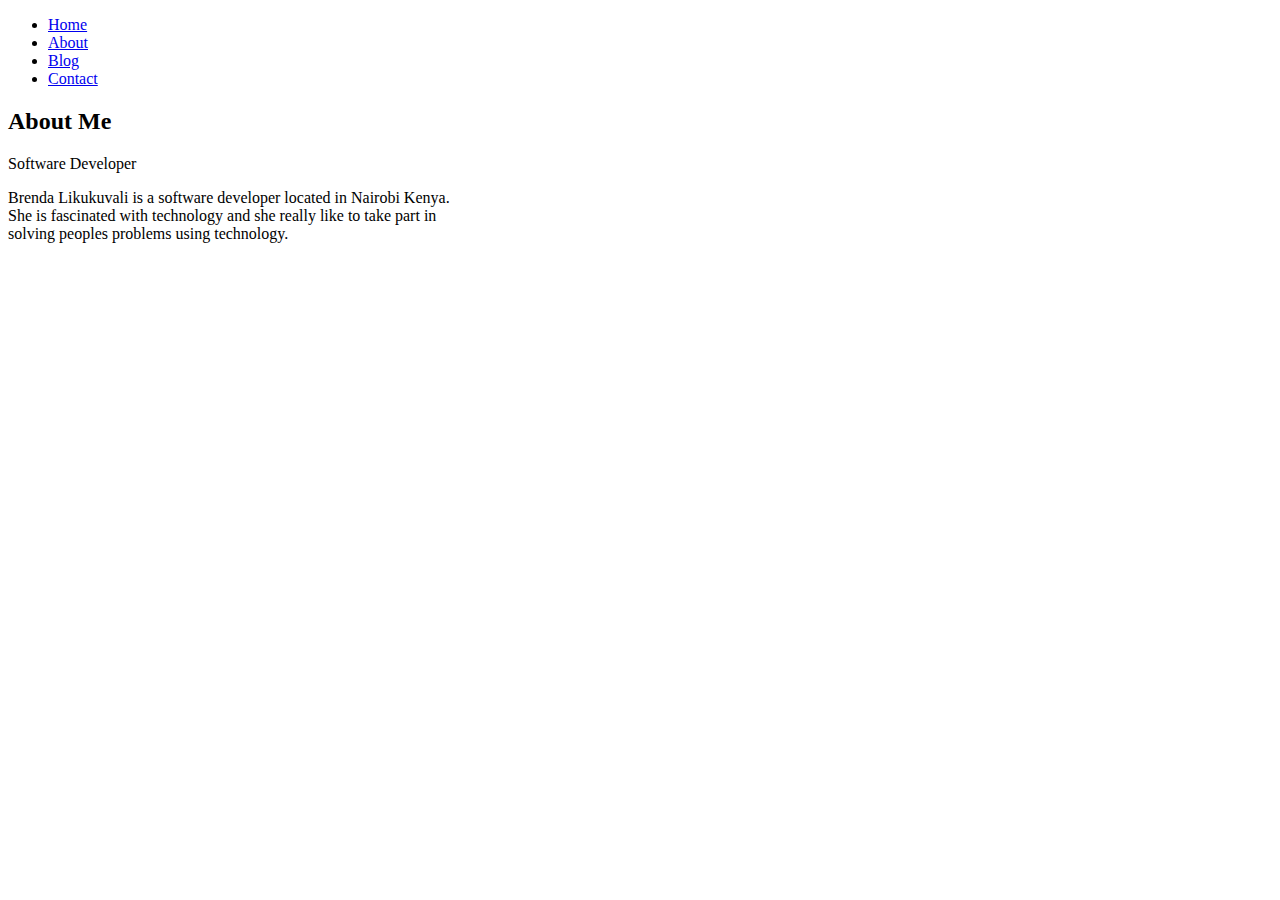
==== about.html @ 31646238 "initial commit" ====
<!DOCTYPE html>
<html>
<title>About</title>
<link rel="stylesheet" type="text/css" href="css/main.css">
<script src="https://fonts.google.com/specimen/Work+Sans"></script>

<body>

<header>
  <nav>
    <div class="nav">
      <ul>
        <li><a href="index.html">Home</a></li>
        <li><a href="about.html" class="active">About</a></li>
        <li><a href="blog.html">Blog</a></li>
        <li><a href="Contact.html">Contact</a></li>
      </ul>
    </div>
  </nav>
</header>


 <section>
    <div class="cont">
        <h2>About Me</h2>
        <p class="title">Software Developer</p>
        <p>Brenda Likukuvali is a software developer located in Nairobi Kenya.<br> She is fascinated with technology and she really like to take part in <br>solving peoples problems using technology.</p>
      </div>
    </div>
</div>
    </div>
 

</section>

     
   
      </section>
     </body>
    </html>
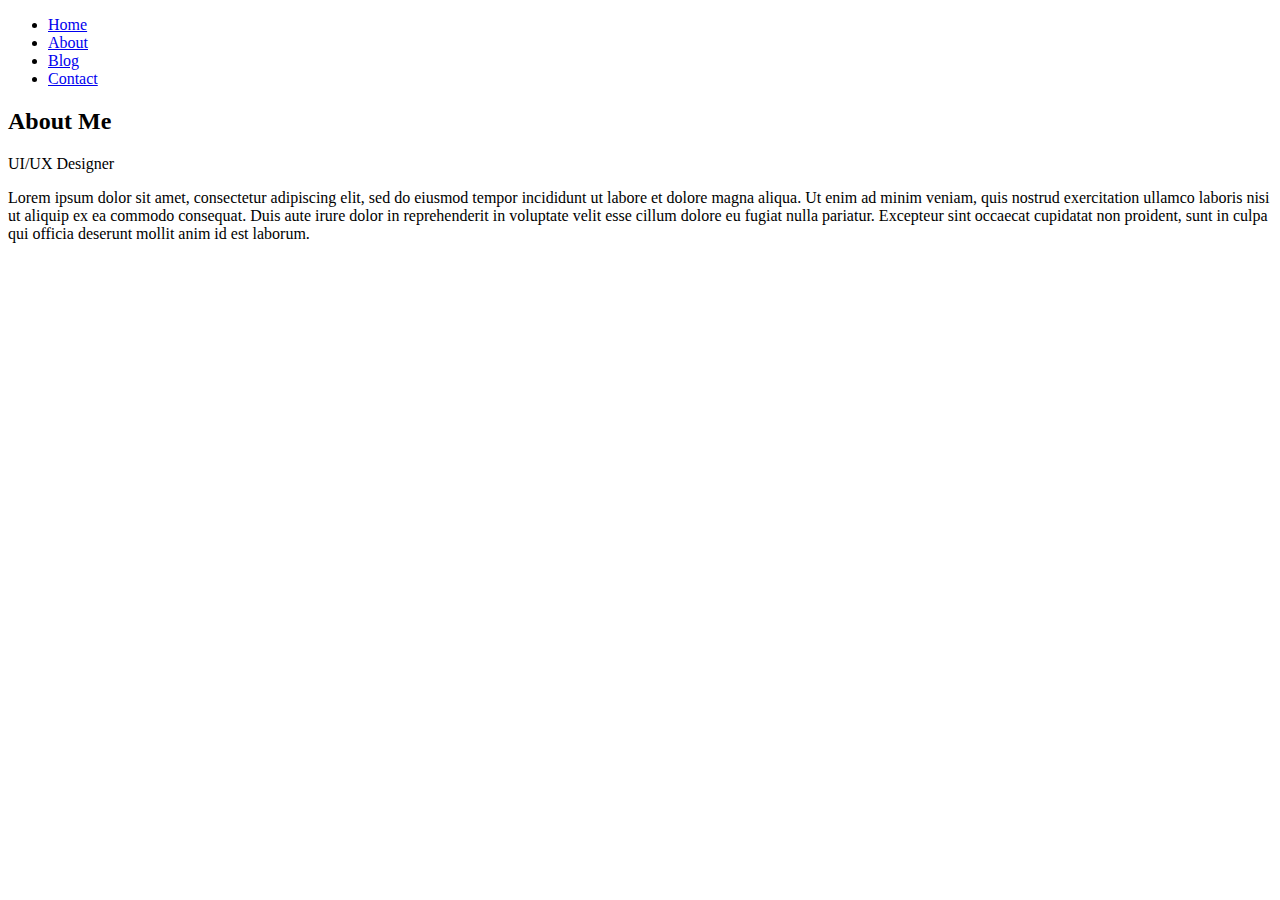
==== commit 87424502: "initial commit" ====
--- a/about.html
+++ b/about.html
@@ -23,8 +23,8 @@
  <section>
     <div class="cont">
         <h2>About Me</h2>
-        <p class="title">Software Developer</p>
-        <p>Brenda Likukuvali is a software developer located in Nairobi Kenya.<br> She is fascinated with technology and she really like to take part in <br>solving peoples problems using technology.</p>
+        <p class="title">UI/UX Designer</p>
+        <p>Lorem ipsum dolor sit amet, consectetur adipiscing elit, sed do eiusmod tempor incididunt ut labore et dolore magna aliqua. Ut enim ad minim veniam, quis nostrud exercitation ullamco laboris nisi ut aliquip ex ea commodo consequat. Duis aute irure dolor in reprehenderit in voluptate velit esse cillum dolore eu fugiat nulla pariatur. Excepteur sint occaecat cupidatat non proident, sunt in culpa qui officia deserunt mollit anim id est laborum.</p>
       </div>
     </div>
 </div>
